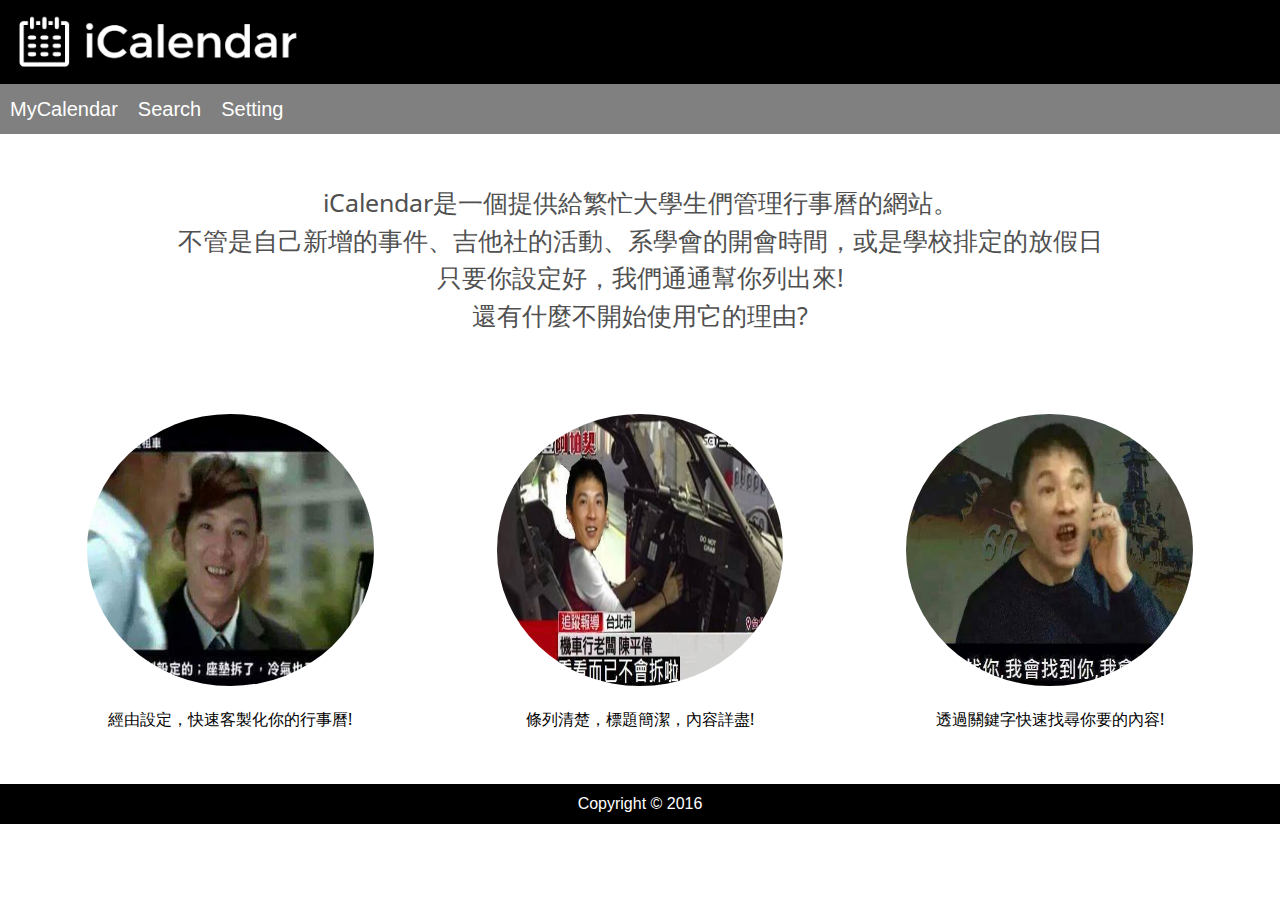
==== index.html @ 11f993c3 "midProject_03_添加info內容、更改字體" ====
<!DOCTYPE html>
<html lang="en">

<head>
  <meta charset="UTF-8">
  <title>iCalendar</title>
  <meta name="viewport" content="width=device-width initial-scale=1 user-scalable=0">
  <link rel="stylesheet" href="css/style.css" />
  <link rel="shortcut icon" href="images/favicon.ico" />
  <script src="js/jquery.js"></script>
  <script src="js/turnPage.js"></script>
</head>

<body>
  <header>
    <a href="index.html"><img class="logo" src="images/logo.png"></a>
    <div class="div-nav">
      <ul class="ul-nav">
        <a href="#">
          <div class="div-li">
            <li id="li-myCalendar" class="li-nav">MyCalendar
            </li>
          </div>
        </a>
        <a href="#">
          <div class="div-li">
            <li id="li-search" class="li-nav">Search
            </li>
          </div>
        </a>
        <a href="#">
          <div class="div-li">
            <li id="li-setting" class="li-nav">Setting
            </li>
          </div>
        </a>
      </ul>
    </div>
  </header>
  <div class="clear"></div>
  <article>
    <div class="article"></div>
  </article>
  <footer>
    <div class="footer">
      <span class="copyright">Copyright © 2016</span>
    </div>
  </footer>
</body>

</html>
---- css/style.css ----
/* tags */

body {
  margin: 0;
}
header {
  width: 100%;
  height:100px;
  background-color: black;
}
a {
  text-decoration: none;
}
.ul-nav{
  margin: 0;
  margin-left: -40px;
}
.li-nav {
  font-family:Calibri,Arial,微軟正黑體, sans-serif;
  font-size: 20px;
  list-style: none;
  display: inline;
  margin-left: 10px;
  margin-right: 10px;
  line-height: 50px;
  /*border: 2px solid;
  border-radius: 5px;
  border-color: white;*/
}
.nav:hover{
  position: relative;
  top: 1px;
  left: 1px;
}
.nav:active{
  color: black;
}
article{
  min-height: 500px;
}
footer{
  background-color: black;
  text-align: center;
  height: 40px;
}
/* div */

.div-nav {
  background-color: gray;
  box-sizing: border-box;
  height:50px;
}
.div-li{
  height: 100%;
  float: left;
  color: white;
}
.div-li:hover{
  background-color: black;
}
.div-li:active{
  background-color: white;
  color: black;
}
.clear {
  clear: both;
}
/* p */


/* span */

.copyright{
  font-family: Arial, 微軟正黑體, sans-serif;
  color: white;
  line-height: 40px;
}

/* img */

.logo {
  width: 300px;
  margin-top: 10px;
  margin-left: 10px;
  margin-bottom: 10px;
}
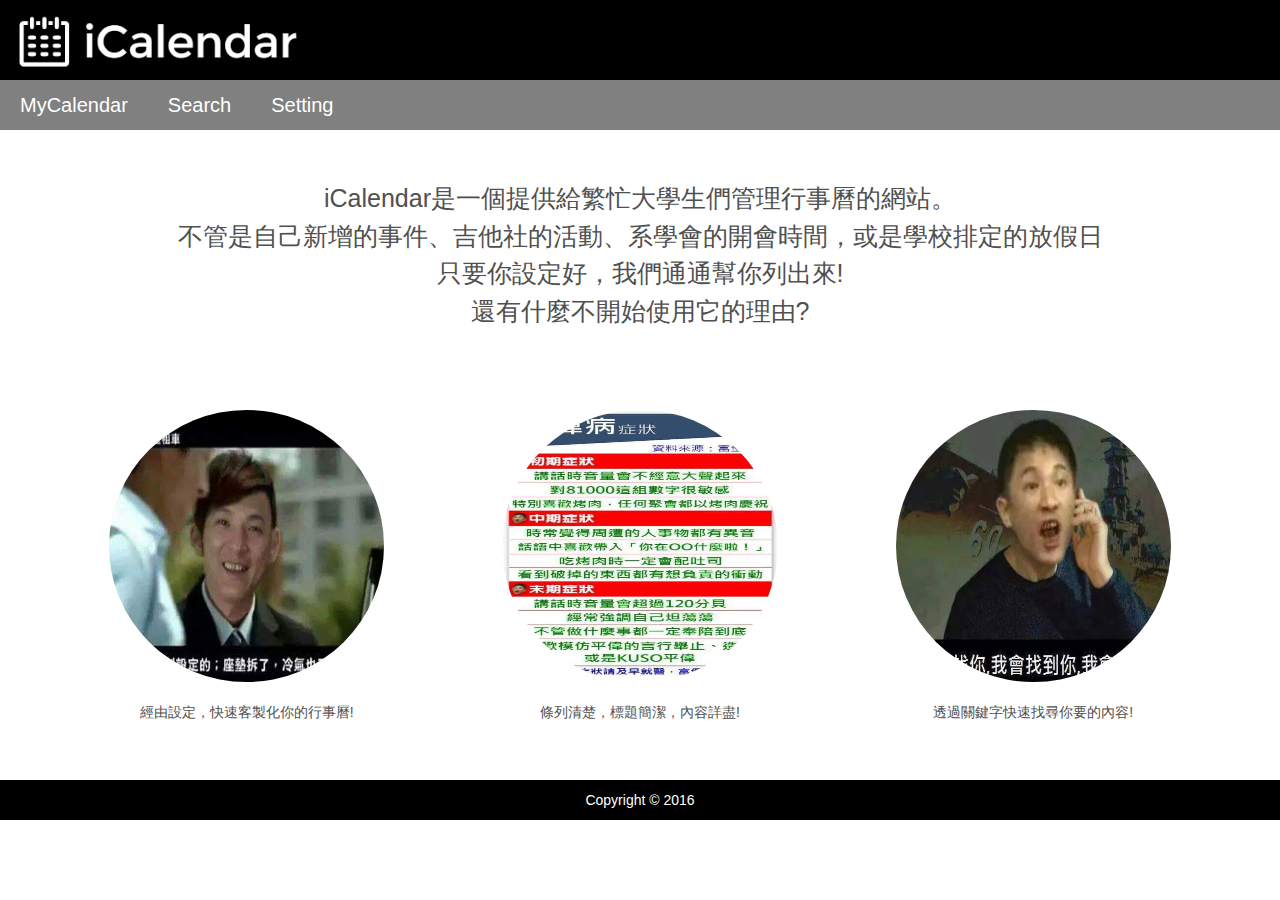
==== commit ea2553cf: "midProject_05_新增myCalendar" ====
--- a/index.html
+++ b/index.html
@@ -5,10 +5,11 @@
   <meta charset="UTF-8">
   <title>iCalendar</title>
   <meta name="viewport" content="width=device-width initial-scale=1 user-scalable=0">
-  <link rel="stylesheet" href="css/style.css" />
-  <link rel="shortcut icon" href="images/favicon.ico" />
-  <script src="js/jquery.js"></script>
-  <script src="js/turnPage.js"></script>
+  <link rel="stylesheet" href="css/style.css">
+  <link rel="shortcut icon" href="images/favicon.ico">
+  <link rel="stylesheet" href="components/bootstrap3/css/bootstrap.min.css">
+	<link rel="stylesheet" href="components/bootstrap3/css/bootstrap-theme.min.css">
+	<link rel="stylesheet" href="css/calendar.css">
 </head>
 
 <body>
@@ -46,6 +47,13 @@
       <span class="copyright">Copyright © 2016</span>
     </div>
   </footer>
+  <script type="text/javascript" src="components/jquery/jquery.min.js"></script>
+  <script type="text/javascript" src="components/underscore/underscore-min.js"></script>
+  <script type="text/javascript" src="components/bootstrap3/js/bootstrap.min.js"></script>
+  <script type="text/javascript" src="components/jstimezonedetect/jstz.min.js"></script>
+  <script type="text/javascript" src="js/calendar.js"></script>
+  <script type="text/javascript" src="js/app.js"></script>
+  <script src="js/turnPage.js"></script>
 </body>
 
 </html>
--- a/css/style.css
+++ b/css/style.css
@@ -20,12 +20,9 @@
   font-size: 20px;
   list-style: none;
   display: inline;
-  margin-left: 10px;
-  margin-right: 10px;
+  margin-left: 20px;
+  margin-right: 20px;
   line-height: 50px;
-  /*border: 2px solid;
-  border-radius: 5px;
-  border-color: white;*/
 }
 .nav:hover{
   position: relative;
@@ -37,6 +34,8 @@
 }
 article{
   min-height: 500px;
+  padding-left: 2%;
+  padding-right: 2%;
 }
 footer{
   background-color: black;
--- a/css/calendar.css
+++ b/css/calendar.css
@@ -0,0 +1,515 @@
+[class*="cal-cell"] {
+  float: left;
+  margin-left: 0;
+  min-height: 1px;
+}
+.cal-row-fluid {
+  width: 100%;
+  *zoom: 1;
+}
+.cal-row-fluid:before,
+.cal-row-fluid:after {
+  display: table;
+  content: "";
+  line-height: 0;
+}
+.cal-row-fluid:after {
+  clear: both;
+}
+.cal-row-fluid [class*="cal-cell"] {
+  display: block;
+  width: 100%;
+  -webkit-box-sizing: border-box;
+  -moz-box-sizing: border-box;
+  box-sizing: border-box;
+  float: left;
+  margin-left: 0%;
+  *margin-left: -0.05213764337851929%;
+}
+.cal-row-fluid [class*="cal-cell"]:first-child {
+  margin-left: 0;
+}
+.cal-row-fluid .controls-row [class*="cal-cell"] + [class*="cal-cell"] {
+  margin-left: 0%;
+}
+.cal-row-fluid .cal-cell7 {
+  width: 100%;
+  *width: 99.94669509594883%;
+}
+.cal-row-fluid .cal-cell6 {
+  width: 85.71428571428571%;
+  *width: 85.66098081023453%;
+}
+.cal-row-fluid .cal-cell5 {
+  width: 71.42857142857142%;
+  *width: 71.37526652452024%;
+}
+.cal-row-fluid .cal-cell4 {
+  width: 57.14285714285714%;
+  *width: 57.089552238805965%;
+}
+.cal-row-fluid .cal-cell3 {
+  width: 42.857142857142854%;
+  *width: 42.80383795309168%;
+}
+.cal-row-fluid .cal-cell2 {
+  width: 28.57142857142857%;
+  *width: 28.518123667377395%;
+}
+.cal-row-fluid .cal-cell1 {
+  width: 14.285714285714285%;
+  *width: 14.232409381663112%;
+}
+.cal-week-box .cal-offset7,
+.cal-row-fluid .cal-offset7,
+.cal-row-fluid .cal-offset7:first-child {
+  margin-left: 100%;
+  *margin-left: 99.89339019189765%;
+}
+.cal-week-box .cal-offset6,
+.cal-row-fluid .cal-offset6,
+.cal-row-fluid .cal-offset6:first-child {
+  margin-left: 85.71428571428571%;
+  *margin-left: 85.60767590618336%;
+}
+.cal-week-box .cal-offset5,
+.cal-row-fluid .cal-offset5,
+.cal-row-fluid .cal-offset5:first-child {
+  margin-left: 71.42857142857142%;
+  *margin-left: 71.32196162046907%;
+}
+.cal-week-box .cal-offset4,
+.cal-row-fluid .cal-offset4,
+.cal-row-fluid .cal-offset4:first-child {
+  margin-left: 57.14285714285714%;
+  *margin-left: 57.03624733475479%;
+}
+.cal-week-box .cal-offset3,
+.cal-row-fluid .cal-offset3,
+.cal-row-fluid .cal-offset3:first-child {
+  margin-left: 42.857142857142854%;
+  *margin-left: 42.750533049040506%;
+}
+.cal-week-box .cal-offset2,
+.cal-row-fluid .cal-offset2,
+.cal-row-fluid .cal-offset2:first-child {
+  margin-left: 28.57142857142857%;
+  *margin-left: 28.46481876332622%;
+}
+.cal-week-box .cal-offset1,
+.cal-row-fluid .cal-offset1,
+.cal-row-fluid .cal-offset1:first-child {
+  margin-left: 14.285714285714285%;
+  *margin-left: 14.17910447761194%;
+}
+.cal-row-fluid .cal-cell1 {
+  width: 14.285714285714285%;
+  *width: 14.233576642335766%;
+}
+[class*="cal-cell"].hide,
+.cal-row-fluid [class*="cal-cell"].hide {
+  display: none;
+}
+[class*="cal-cell"].pull-right,
+.cal-row-fluid [class*="cal-cell"].pull-right {
+  float: right;
+}
+.cal-row-head [class*="cal-cell"]:first-child,
+.cal-row-head [class*="cal-cell"] {
+  min-height: auto;
+  overflow: hidden;
+  text-overflow: ellipsis;
+}
+.cal-events-num {
+  margin-top: 20px;
+}
+.cal-month-day {
+  position: relative;
+  display: block;
+  width: 100%;
+}
+#cal-week-box {
+  position: absolute;
+  width: 70px;
+  left: -71px;
+  top: -1px;
+  padding: 8px 5px;
+  cursor: pointer;
+}
+#cal-day-tick {
+  position: absolute;
+  right: 50%;
+  bottom: -21px;
+  padding: 0px 5px;
+  cursor: pointer;
+  z-index: 5;
+  text-align: center;
+  width: 26px;
+  margin-right: -17px;
+}
+.cal-year-box #cal-day-tick {
+  margin-right: -7px;
+}
+#cal-slide-box {
+  position: relative;
+}
+#cal-slide-tick {
+  position: absolute;
+  width: 16px;
+  margin-left: -7px;
+  height: 9px;
+  top: -1px;
+  z-index: 1;
+}
+#cal-slide-tick.tick-month1 {
+  left: 12.5%;
+}
+#cal-slide-tick.tick-month2 {
+  left: 37.5%;
+}
+#cal-slide-tick.tick-month3 {
+  left: 62.5%;
+}
+#cal-slide-tick.tick-month4 {
+  left: 87.5%;
+}
+#cal-slide-tick.tick-day1 {
+  left: 7.14285714285715%;
+}
+#cal-slide-tick.tick-day2 {
+  left: 21.42857142857143%;
+}
+#cal-slide-tick.tick-day3 {
+  left: 35.71428571428572%;
+}
+#cal-slide-tick.tick-day4 {
+  left: 50%;
+}
+#cal-slide-tick.tick-day5 {
+  left: 64.2857142857143%;
+}
+#cal-slide-tick.tick-day6 {
+  left: 78.57142857142859%;
+}
+#cal-slide-tick.tick-day7 {
+  left: 92.85714285714285%;
+}
+.events-list {
+  position: absolute;
+  bottom: 0;
+  left: 0;
+  overflow: hidden;
+}
+#cal-slide-content ul.unstyled {
+  margin-bottom: 0;
+}
+.cal-week-box {
+  position: relative;
+}
+.cal-week-box [data-event-class] {
+  white-space: nowrap;
+  height: 30px;
+  margin: 1px 1px;
+  line-height: 30px;
+  text-overflow: ellipsis;
+  overflow: hidden;
+  padding-left: 10px;
+}
+.cal-week-box .cal-column {
+  position: absolute;
+  height: 100%;
+  z-index: -1;
+}
+.cal-week-box .arrow-before,
+.cal-week-box .arrow-after {
+  position: relative;
+}
+.cal-week-box .arrow-after:after {
+  content: "";
+  position: absolute;
+  top: 0px;
+  width: 0;
+  height: 0;
+  right: 0;
+  border-top: 15px solid #ffffff;
+  border-left: 8px solid;
+  border-bottom: 15px solid #FFFFFF;
+}
+.cal-week-box .arrow-before:before {
+  content: "";
+  position: absolute;
+  top: 0px;
+  width: 0;
+  height: 0;
+  left: 1px;
+  border-top: 15px solid transparent;
+  border-left: 8px solid #FFFFFF;
+  border-bottom: 15px solid transparent;
+}
+#cal-day-box {
+  text-wrap: none;
+}
+#cal-day-box .cal-day-hour-part {
+  height: 30px;
+  box-sizing: border-box;
+  -moz-box-sizing: border-box;
+  -webkit-box-sizing: border-box;
+  border-bottom: thin dashed #e1e1e1;
+}
+#cal-day-box .cal-day-hour .day-highlight {
+  height: 30px;
+}
+#cal-day-box .cal-hours {
+  font-weight: bolder;
+}
+#cal-day-box .cal-day-hour:nth-child(odd) {
+  background-color: #fafafa;
+}
+#cal-day-box #cal-day-panel {
+  position: relative;
+  padding-left: 60px;
+}
+#cal-day-box #cal-day-panel-hour {
+  position: absolute;
+  width: 100%;
+  margin-left: -60px;
+}
+#cal-day-box .day-event {
+  position: relative;
+  max-width: 200px;
+  overflow: hidden;
+}
+#cal-day-box .day-highlight {
+  line-height: 30px;
+  padding-left: 8px;
+  padding-right: 8px;
+  box-sizing: border-box;
+  -moz-box-sizing: border-box;
+  -webkit-box-sizing: border-box;
+  border: 1px solid #c3c3c3;
+  margin: 1px 1px;
+  overflow: hidden;
+  text-overflow: ellipsis;
+}
+#cal-day-box .day-highlight.dh-event-important {
+  border: 1px solid #ad2121;
+}
+#cal-day-box .day-highlight.dh-event-warning {
+  border: 1px solid #e3bc08;
+}
+#cal-day-box .day-highlight.dh-event-info {
+  border: 1px solid #1e90ff;
+}
+#cal-day-box .day-highlight.dh-event-inverse {
+  border: 1px solid #1b1b1b;
+}
+#cal-day-box .day-highlight.dh-event-success {
+  border: 1px solid #006400;
+}
+#cal-day-box .day-highlight.dh-event-special {
+  background-color: #ffe6ff;
+  border: 1px solid #800080;
+}
+.event {
+  display: block;
+  background-color: #c3c3c3;
+  width: 12px;
+  height: 12px;
+  margin-right: 2px;
+  margin-bottom: 2px;
+  -webkit-box-shadow: inset 0px 0px 5px 0px rgba(0, 0, 0, 0.4);
+  box-shadow: inset 0px 0px 5px 0px rgba(0, 0, 0, 0.4);
+  border-radius: 8px;
+  border: 1px solid #ffffff;
+}
+.event-block {
+  display: block;
+  background-color: #c3c3c3;
+  width: 20px;
+  height: 100%;
+}
+.cal-event-list .event.pull-left {
+  margin-top: 3px;
+}
+.event-important {
+  background-color: #ad2121;
+}
+.event-info {
+  background-color: #1e90ff;
+}
+.event-warning {
+  background-color: #e3bc08;
+}
+.event-inverse {
+  background-color: #1b1b1b;
+}
+.event-success {
+  background-color: #006400;
+}
+.event-special {
+  background-color: #800080;
+}
+.day-highlight:hover,
+.day-highlight {
+  background-color: #dddddd;
+}
+.day-highlight.dh-event-important:hover,
+.day-highlight.dh-event-important {
+  background-color: #fae3e3;
+}
+.day-highlight.dh-event-warning:hover,
+.day-highlight.dh-event-warning {
+  background-color: #fdf1ba;
+}
+.day-highlight.dh-event-info:hover,
+.day-highlight.dh-event-info {
+  background-color: #d1e8ff;
+}
+.day-highlight.dh-event-inverse:hover,
+.day-highlight.dh-event-inverse {
+  background-color: #c1c1c1;
+}
+.day-highlight.dh-event-success:hover,
+.day-highlight.dh-event-success {
+  background-color: #caffca;
+}
+.day-highlight.dh-event-special:hover,
+.day-highlight.dh-event-special {
+  background-color: #ffe6ff;
+}
+.cal-row-head [class*="cal-cell"]:first-child,
+.cal-row-head [class*="cal-cell"] {
+  font-weight: bolder;
+  text-align: center;
+  border: 0px solid;
+  padding: 5px 0;
+}
+.cal-row-head [class*="cal-cell"] small {
+  font-weight: normal;
+}
+.cal-year-box .row-fluid:hover,
+.cal-row-fluid:hover {
+  background-color: #fafafa;
+}
+.cal-month-day {
+  height: 100px;
+}
+[class*="cal-cell"]:hover {
+  background-color: #ededed;
+}
+.cal-year-box [class*="span"],
+.cal-month-box [class*="cal-cell"] {
+  min-height: 100px;
+  border-right: 1px solid #e1e1e1;
+  position: relative;
+}
+.cal-year-box [class*="span"] {
+  min-height: 60px;
+}
+.cal-year-box .row-fluid [class*="span"]:last-child,
+.cal-month-box .cal-row-fluid [class*="cal-cell"]:last-child {
+  border-right: 0px;
+}
+.cal-year-box .row-fluid,
+.cal-month-box .cal-row-fluid {
+  border-bottom: 1px solid #e1e1e1;
+  margin-left: 0px;
+  margin-right: 0px;
+}
+.cal-year-box .row-fluid:last-child,
+.cal-month-box .cal-row-fluid:last-child {
+  border-bottom: 0px;
+}
+.cal-month-box,
+.cal-year-box,
+.cal-week-box {
+  border-top: 1px solid #e1e1e1;
+  border-bottom: 1px solid #e1e1e1;
+  border-right: 1px solid #e1e1e1;
+  border-left: 1px solid #e1e1e1;
+  border-radius: 2px;
+}
+span[data-cal-date] {
+  font-size: 1.2em;
+  font-weight: normal;
+  opacity: 0.5;
+  cursor: pointer;
+  transition: all 0.3s ease-in-out;
+  -webkit-transition: all 0.1s ease-in-out;
+  -moz-transition: all 0.1s ease-in-out;
+  -ms-transition: all 0.1s ease-in-out;
+  -o-transition: all 0.1s ease-in-out;
+  margin-top: 15px;
+  margin-right: 15px;
+}
+span[data-cal-date]:hover {
+  opacity: 1;
+}
+.cal-day-outmonth span[data-cal-date] {
+  opacity: 0.1;
+  cursor: default;
+}
+.cal-day-today {
+  background-color: #e8fde7;
+}
+.cal-day-today span[data-cal-date] {
+  color: darkgreen;
+}
+.cal-month-box .cal-day-today span[data-cal-date] {
+  font-size: 1.9em;
+}
+.cal-day-holiday span[data-cal-date] {
+  color: #800080;
+}
+.cal-day-weekend span[data-cal-date] {
+  color: darkred;
+}
+#cal-week-box {
+  border: 1px solid #e1e1e1;
+  border-right: 0px;
+  border-radius: 5px 0 0 5px;
+  background-color: #fafafa;
+  text-align: right;
+}
+#cal-day-tick {
+  border: 1px solid #e1e1e1;
+  border-top: 0px solid;
+  border-radius: 0 0 5px 5px;
+  background-color: #ededed;
+  text-align: center;
+}
+#cal-slide-box {
+  border-top: 0px solid #8c8c8c;
+}
+#cal-slide-content {
+  padding: 20px;
+  color: #ffffff;
+  background-image: url("../images/dark_wood.png");
+  -webkit-box-shadow: inset 0px 0px 15px 0px rgba(0, 0, 0, 0.5);
+  box-shadow: inset 0px 0px 15px 0px rgba(0, 0, 0, 0.5);
+}
+#cal-slide-tick {
+  background-image: url("../images/tick.png?2");
+}
+#cal-slide-content:hover {
+  background-color: transparent;
+}
+#cal-slide-content a.event-item {
+  color: #ffffff;
+  font-weight: normal;
+  line-height: 22px;
+}
+.events-list {
+  max-height: 47px;
+  padding-left: 5px;
+}
+.cal-column {
+  border-left: 1px solid #e1e1e1;
+}
+a.cal-event-week {
+  text-decoration: none;
+  color: #151515;
+}
+.badge-important {
+  background-color: #b94a48;
+}
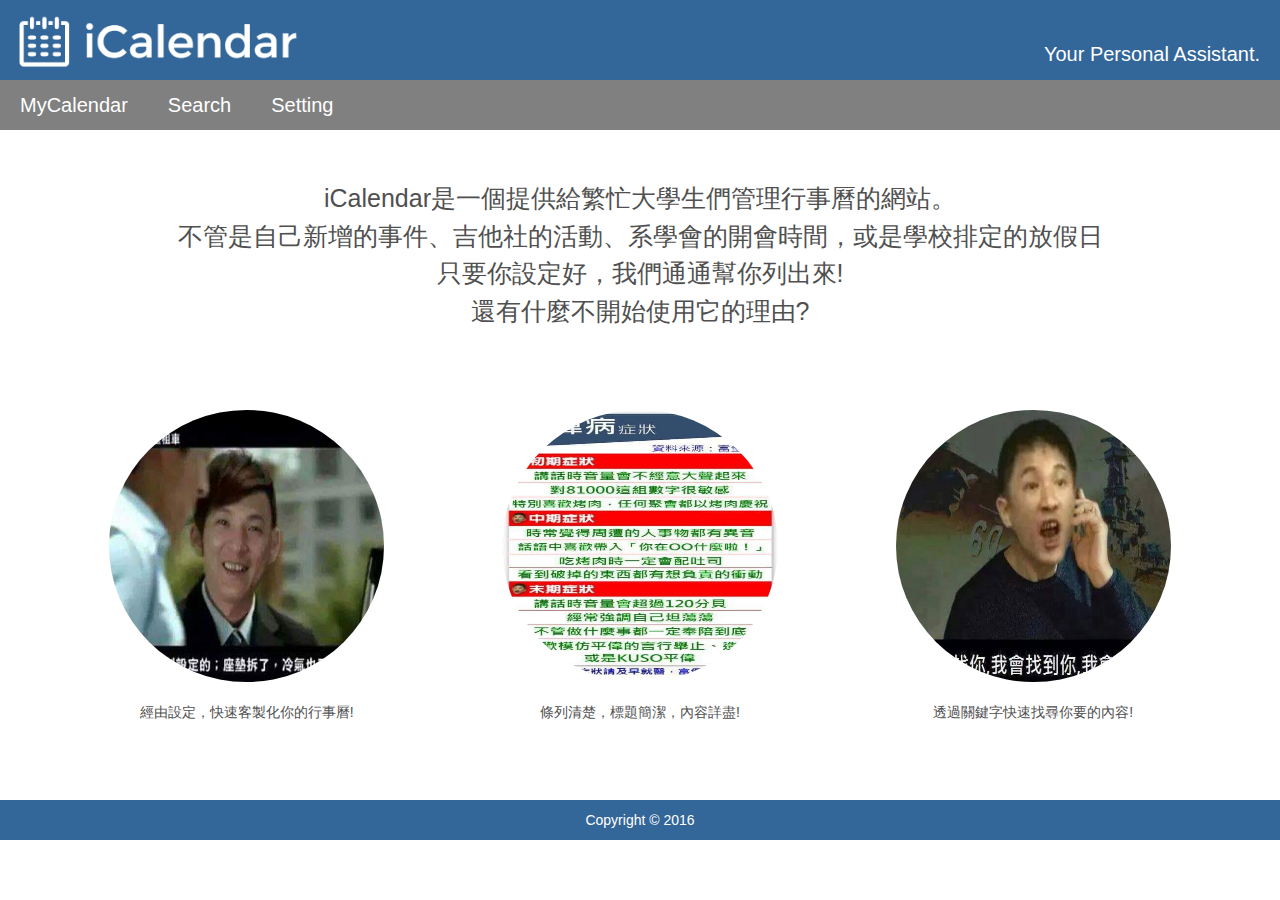
==== commit a91810af: "midProject_09_1.更改search.html search bar樣式 2.在search.html裡新增searchResult列 3.logo旁新增小標 4.更改MyCalendar" ====
--- a/index.html
+++ b/index.html
@@ -14,7 +14,10 @@
 
 <body>
   <header>
+    <div>
     <a href="index.html"><img class="logo" src="images/logo.png"></a>
+    <span class="smallTitle">Your Personal Assistant.</span>
+    </div>
     <div class="div-nav">
       <ul class="ul-nav">
         <a href="#">
--- a/css/style.css
+++ b/css/style.css
@@ -6,7 +6,7 @@
 header {
   width: 100%;
   height:100px;
-  background-color: black;
+  background-color: #336699;
 }
 a {
   text-decoration: none;
@@ -16,7 +16,7 @@
   margin-left: -40px;
 }
 .li-nav {
-  font-family:Calibri,Arial,微軟正黑體, sans-serif;
+  font-family:Segoe UI,Arial,微軟正黑體, sans-serif;
   font-size: 20px;
   list-style: none;
   display: inline;
@@ -36,9 +36,10 @@
   min-height: 500px;
   padding-left: 2%;
   padding-right: 2%;
+  margin-bottom: 20px;
 }
 footer{
-  background-color: black;
+  background-color: #336699;
   text-align: center;
   height: 40px;
 }
@@ -55,7 +56,7 @@
   color: white;
 }
 .div-li:hover{
-  background-color: black;
+  background-color: #336699;
 }
 .div-li:active{
   background-color: white;
@@ -69,6 +70,14 @@
 
 /* span */
 
+.smallTitle{
+  float: right;
+  color: white;
+  font-family: Segoe UI, Arial, 微軟正黑體, sans-serif;
+  font-size: 20px;
+  margin-top: 40px;
+  margin-right: 20px;
+}
 .copyright{
   font-family: Arial, 微軟正黑體, sans-serif;
   color: white;
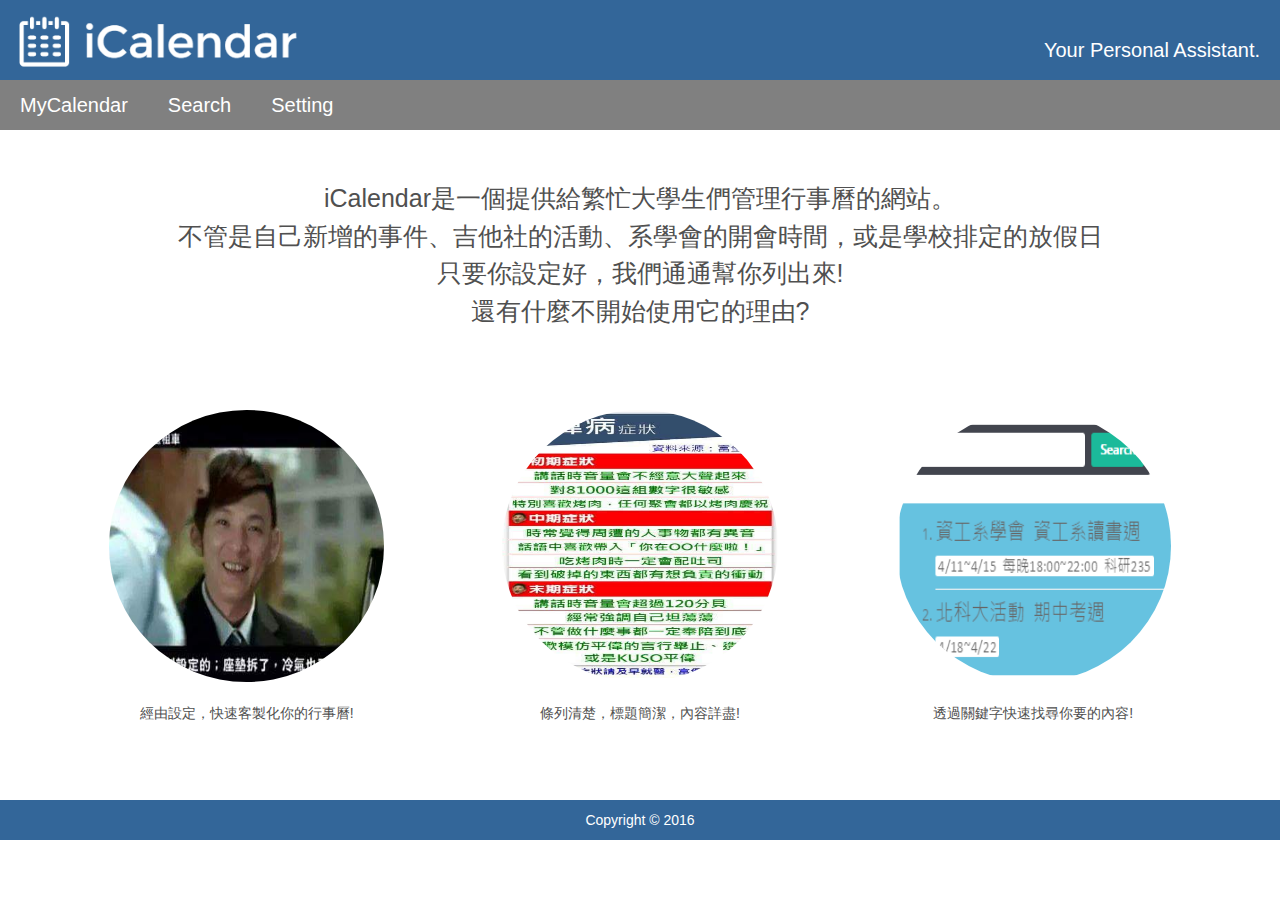
==== commit e12c6ff9: "midProject_14_1. 更新bootstrap v3.3.6 2. myCalendar btn 扁平化設計" ====
--- a/index.html
+++ b/index.html
@@ -7,8 +7,7 @@
   <meta name="viewport" content="width=device-width initial-scale=1 user-scalable=0">
   <link rel="stylesheet" href="css/style.css">
   <link rel="shortcut icon" href="images/favicon.ico">
-  <link rel="stylesheet" href="components/bootstrap3/css/bootstrap.min.css">
-	<link rel="stylesheet" href="components/bootstrap3/css/bootstrap-theme.min.css">
+  <link rel="stylesheet" href="components/bootstrap3/css/bootstrap.css">
 	<link rel="stylesheet" href="css/calendar.css">
 </head>
 
@@ -21,19 +20,19 @@
     <div class="div-nav">
       <ul class="ul-nav">
         <a href="#">
-          <div class="div-li">
+          <div class="div-li" id="div-li-myCalendar">
             <li id="li-myCalendar" class="li-nav">MyCalendar
             </li>
           </div>
         </a>
         <a href="#">
-          <div class="div-li">
+          <div class="div-li" id="div-li-search">
             <li id="li-search" class="li-nav">Search
             </li>
           </div>
         </a>
         <a href="#">
-          <div class="div-li">
+          <div class="div-li" id="div-li-setting">
             <li id="li-setting" class="li-nav">Setting
             </li>
           </div>
--- a/css/calendar.css
+++ b/css/calendar.css
@@ -340,14 +340,14 @@
 .event-warning {
   background-color: #e3bc08;
 }
-.event-inverse {
+.event-csie {
   background-color: #1b1b1b;
 }
 .event-success {
   background-color: #006400;
 }
-.event-special {
-  background-color: #800080;
+.event-ntut {
+  background-color: #FF0033;
 }
 .day-highlight:hover,
 .day-highlight {
@@ -484,15 +484,13 @@
 #cal-slide-content {
   padding: 20px;
   color: #ffffff;
-  background-image: url("../images/dark_wood.png");
-  -webkit-box-shadow: inset 0px 0px 15px 0px rgba(0, 0, 0, 0.5);
-  box-shadow: inset 0px 0px 15px 0px rgba(0, 0, 0, 0.5);
+  background-color: #0099FF;
 }
 #cal-slide-tick {
   background-image: url("../images/tick.png?2");
 }
 #cal-slide-content:hover {
-  background-color: transparent;
+  /*background-color: transparent;*/
 }
 #cal-slide-content a.event-item {
   color: #ffffff;
